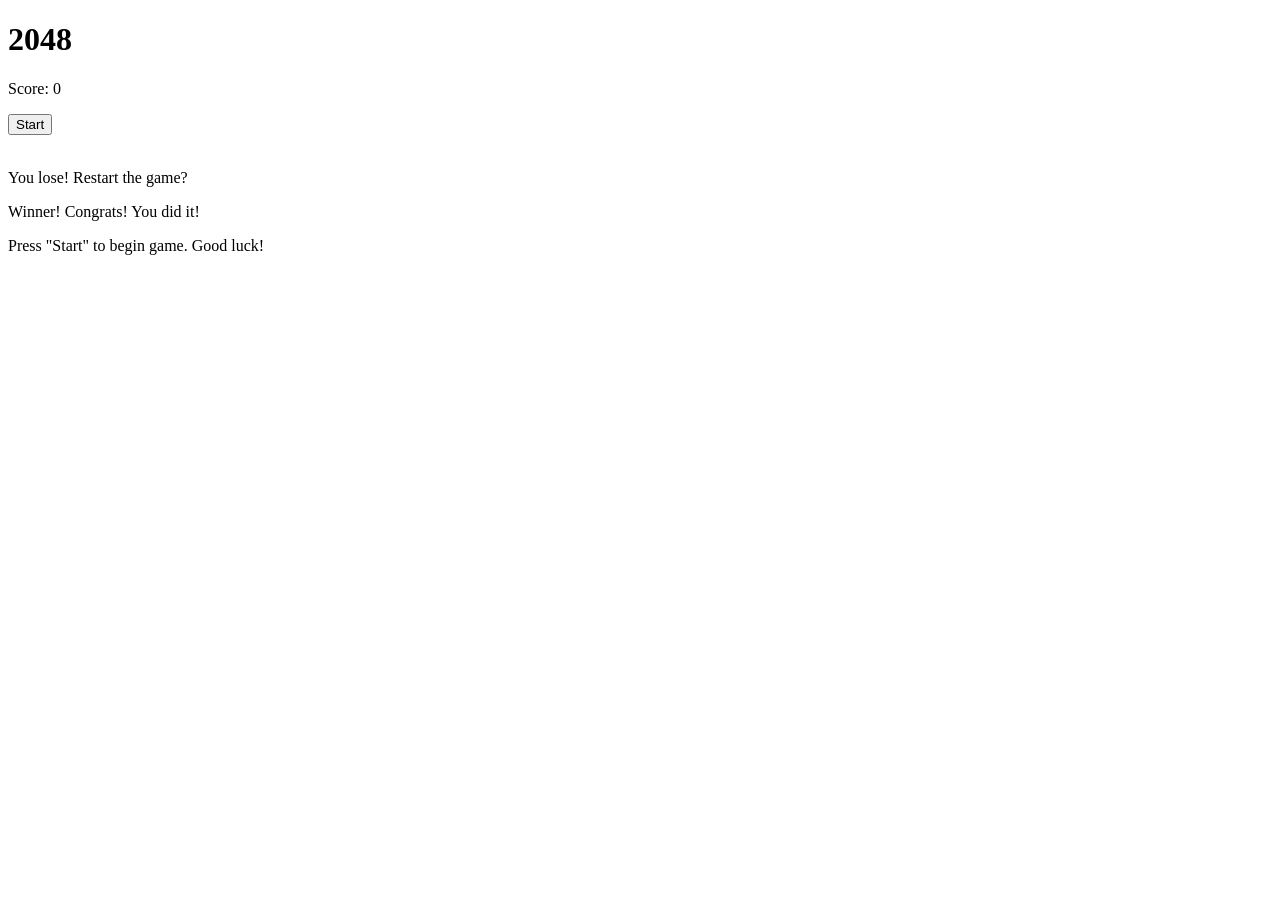
==== src/index.html @ e9941941 "add basic getter, add render(neer to refactor) and init" ====
<!doctype html>
<html lang="en">
  <head>
    <meta charset="UTF-8" />
    <meta
      name="viewport"
      content="width=device-width, initial-scale=1.0"
    />
    <title>2048</title>
    <link
      rel="stylesheet"
      href="./styles/main.scss"
    />
  </head>
  <body>
    <div class="container">
      <div class="game-header">
        <h1>2048</h1>
        <div class="controls">
          <p class="info">
            Score:
            <span class="game-score">0</span>
          </p>
          <button class="button start">Start</button>
        </div>
      </div>

      <table class="game-field">
        <tbody>
          <tr class="field-row">
            <td class="field-cell"></td>
            <td class="field-cell"></td>
            <td class="field-cell"></td>
            <td class="field-cell"></td>
          </tr>

          <tr class="field-row">
            <td class="field-cell"></td>
            <td class="field-cell"></td>
            <td class="field-cell"></td>
            <td class="field-cell"></td>
          </tr>

          <tr class="field-row">
            <td class="field-cell"></td>
            <td class="field-cell"></td>
            <td class="field-cell"></td>
            <td class="field-cell"></td>
          </tr>

          <tr class="field-row">
            <td class="field-cell"></td>
            <td class="field-cell"></td>
            <td class="field-cell"></td>
            <td class="field-cell"></td>
          </tr>
        </tbody>
      </table>

      <div class="message-container">
        <p class="message message-lose hidden">You lose! Restart the game?</p>
        <p class="message message-win hidden">Winner! Congrats! You did it!</p>
        <p class="message message-start">
          Press "Start" to begin game. Good luck!
        </p>
      </div>
    </div>
    <script type="module" src="scripts/main.js"></script>
  </body>
</html>
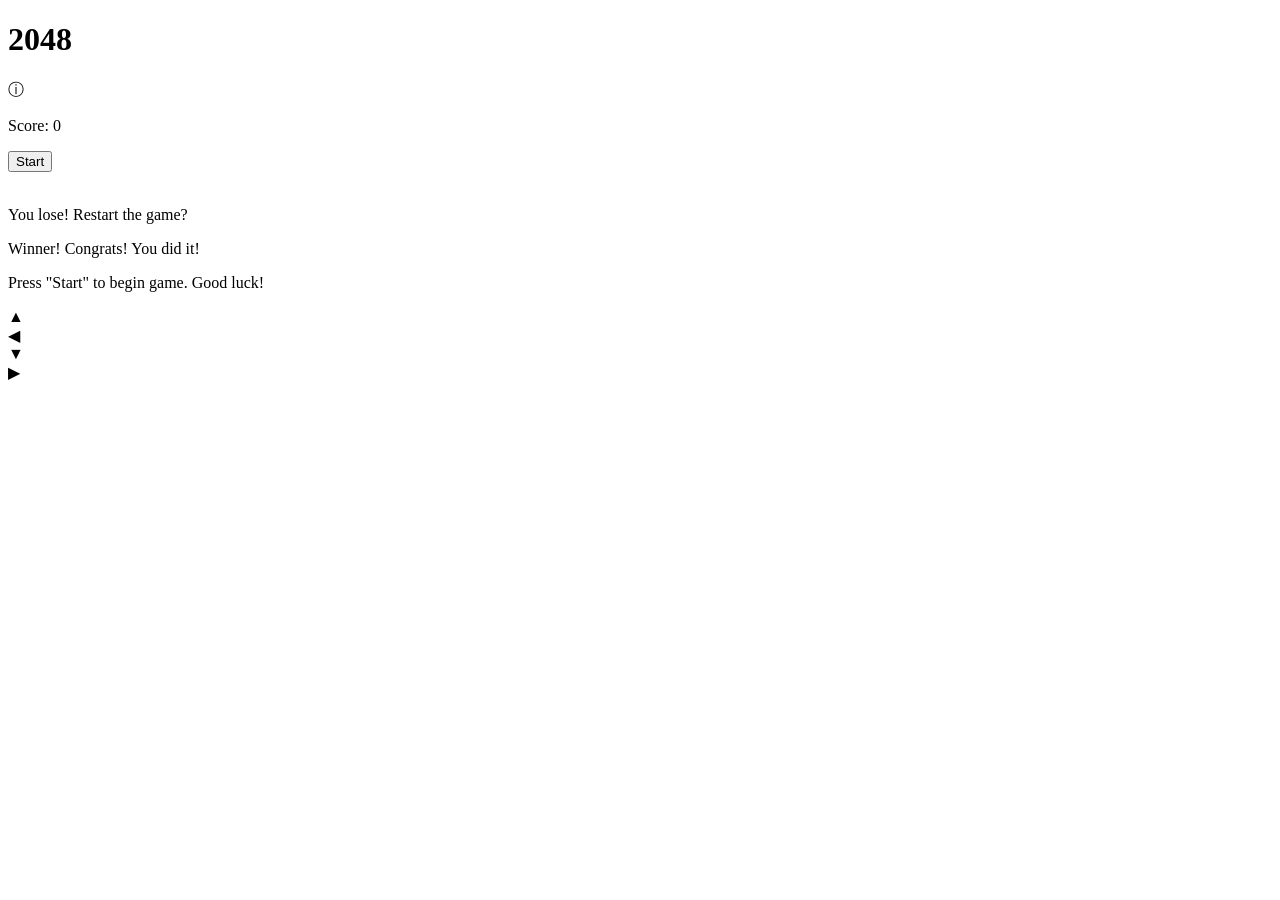
==== commit 72538891: "added arrows on screen, info btn and check realy loss (have u moves if table filled" ====
--- a/src/index.html
+++ b/src/index.html
@@ -11,17 +11,25 @@
       rel="stylesheet"
       href="./styles/main.scss"
     />
+    <link
+      rel="icon"
+      type="image/png"
+      href="images/favicon.svg"
+    />
   </head>
   <body>
     <div class="container">
       <div class="game-header">
         <h1>2048</h1>
+        <div class="game-description">
+          ⓘ
+        </div>
         <div class="controls">
           <p class="info">
             Score:
             <span class="game-score">0</span>
           </p>
-          <button class="button start">Start</button>
+          <button class="button game-control start">Start</button>
         </div>
       </div>
 
@@ -64,7 +72,16 @@
           Press "Start" to begin game. Good luck!
         </p>
       </div>
+      <div class="control-panel">
+        <div class="up-arrow arrow">▲</div>
+        <div class="left-arrow arrow">◀</div>
+        <div class="down-arrow arrow">▼</div>
+        <div class="right-arrow arrow">▶</div>
+      </div>
     </div>
-    <script type="module" src="scripts/main.js"></script>
+    <script
+      type="module"
+      src="scripts/main.js"
+    ></script>
   </body>
 </html>
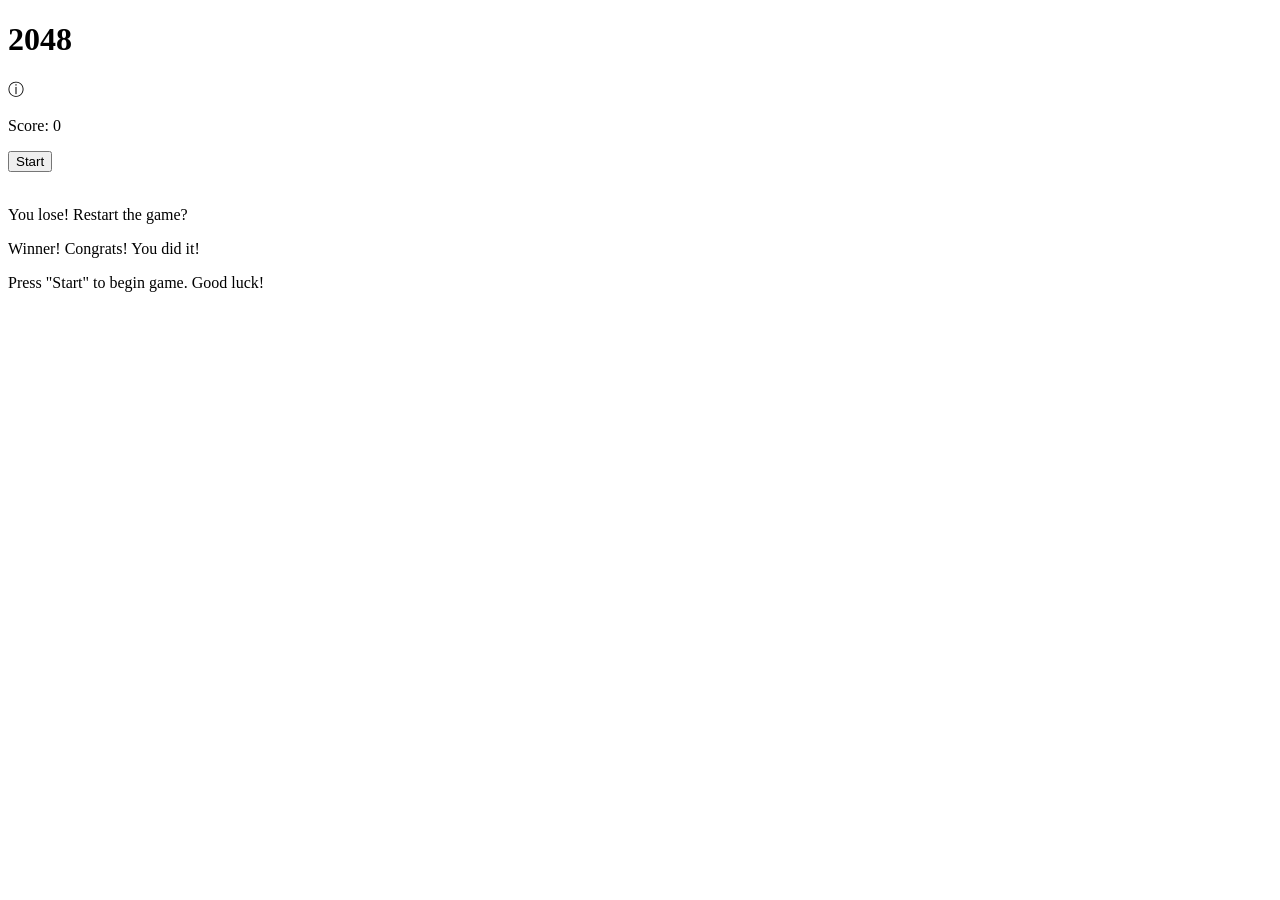
==== commit 61191621: "... off that arows, in localhost it works, but deployed versoin - no, i dknw why" ====
--- a/src/index.html
+++ b/src/index.html
@@ -9,7 +9,7 @@
     <title>2048</title>
     <link
       rel="stylesheet"
-      href="./styles/main.scss"
+      href="main.scss"
     />
     <link
       rel="icon"
@@ -72,16 +72,16 @@
           Press "Start" to begin game. Good luck!
         </p>
       </div>
-      <div class="control-panel">
+      <!-- <div class="control-panel">
         <div class="up-arrow arrow">▲</div>
         <div class="left-arrow arrow">◀</div>
         <div class="down-arrow arrow">▼</div>
         <div class="right-arrow arrow">▶</div>
-      </div>
+      </div> -->
     </div>
     <script
       type="module"
-      src="scripts/main.js"
+      src="main.js"
     ></script>
   </body>
 </html>
